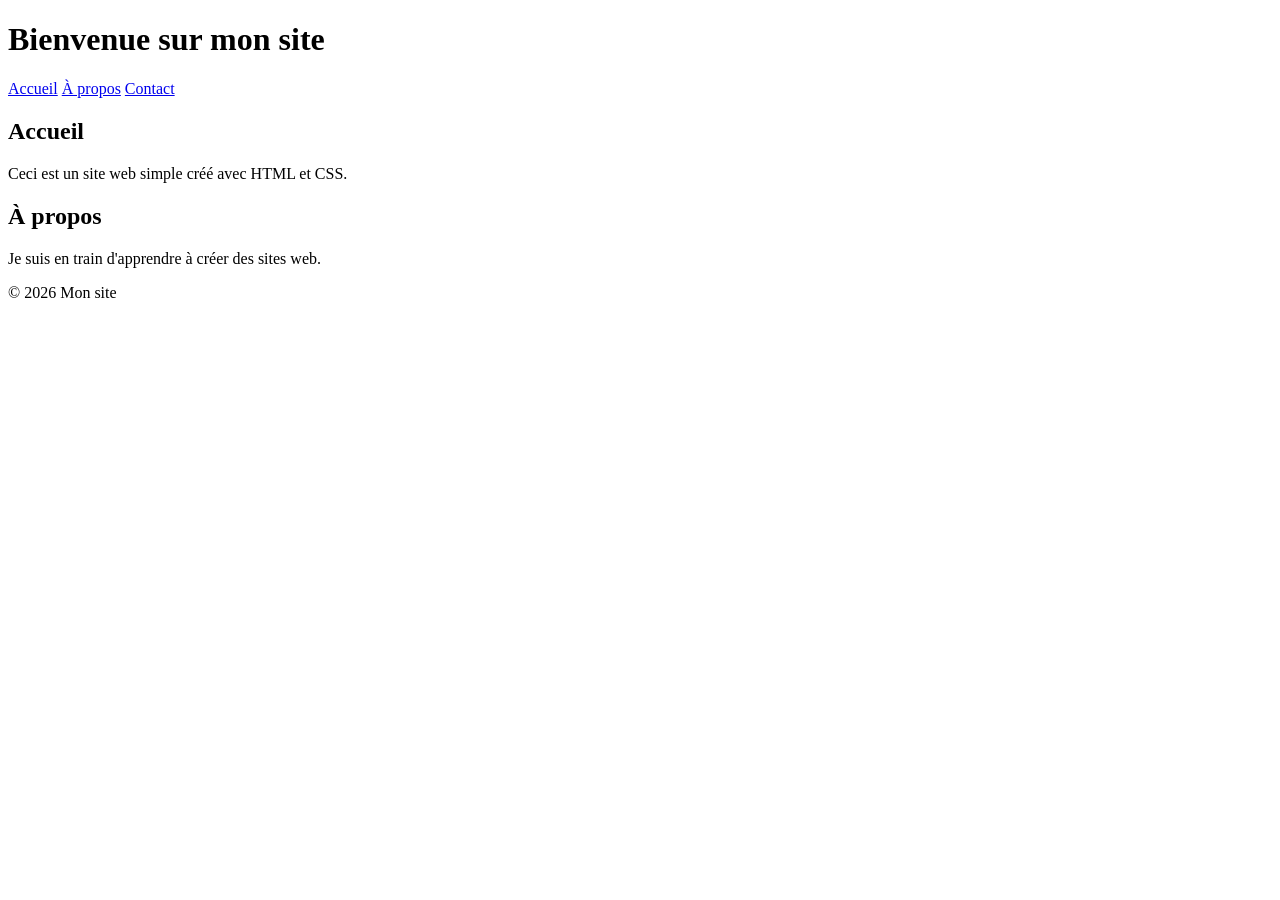
==== index.html @ 92433e9d "Rename badri.html to index.html" ====
<!DOCTYPE html>
<html lang="fr">
<head>
    <meta charset="UTF-8">
    <meta name="viewport" content="width=device-width, initial-scale=1.0">
    <title>Document</title>
</head>
</body>
</html>

<header>
    <h1>Bienvenue sur mon site</h1>
    <nav>
        <a href="#">Accueil</a>
        <a href="#">À propos</a>
        <a href="#">Contact</a>
    </nav>
</header>

<main>
    <section>
        <h2>Accueil</h2>
        <p>Ceci est un site web simple créé avec HTML et CSS.</p>
    </section>

    <section>
        <h2>À propos</h2>
        <p>Je suis en train d'apprendre à créer des sites web.</p>
    </section>
</main>

<footer>
    <p>© 2026 Mon site</p>
</footer>

</body>
</html>
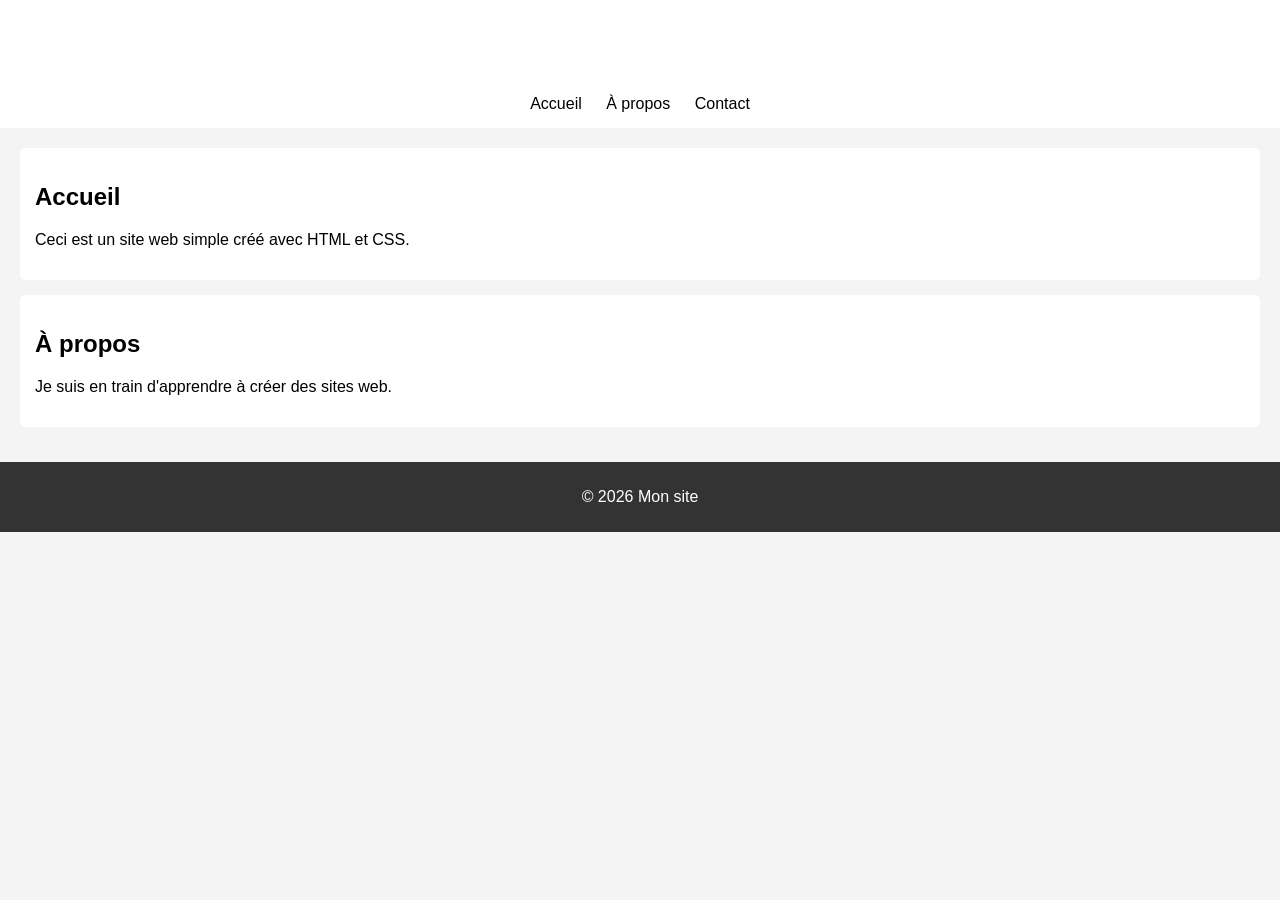
==== commit e7e8a3e2: "Update index.html" ====
--- a/index.html
+++ b/index.html
@@ -3,6 +3,7 @@
 <head>
     <meta charset="UTF-8">
     <meta name="viewport" content="width=device-width, initial-scale=1.0">
+    <link rel="stylesheet" href="style.css">
     <title>Document</title>
 </head>
 </body>
--- a/style.css
+++ b/style.css
@@ -0,0 +1,42 @@
+body {
+    font-family: Arial, sans-serif;
+    margin: 0;
+    background-color: #f4f4f4;
+}
+
+header {
+    background-color: #fff;
+    color: white;
+    padding: 15px;
+    text-align: center;
+}
+
+nav a {
+    color: black;
+    margin: 0 10px;
+    text-decoration: none;
+}
+
+nav a:hover {
+    text-decoration: underline;
+    color: red;
+
+}
+
+main {
+    padding: 20px;
+}
+
+section {
+    background: white;
+    margin-bottom: 15px;
+    padding: 15px;
+    border-radius: 5px;
+}
+
+footer {
+    background-color: #333;
+    color: white;
+    text-align: center;
+    padding: 10px;
+}
